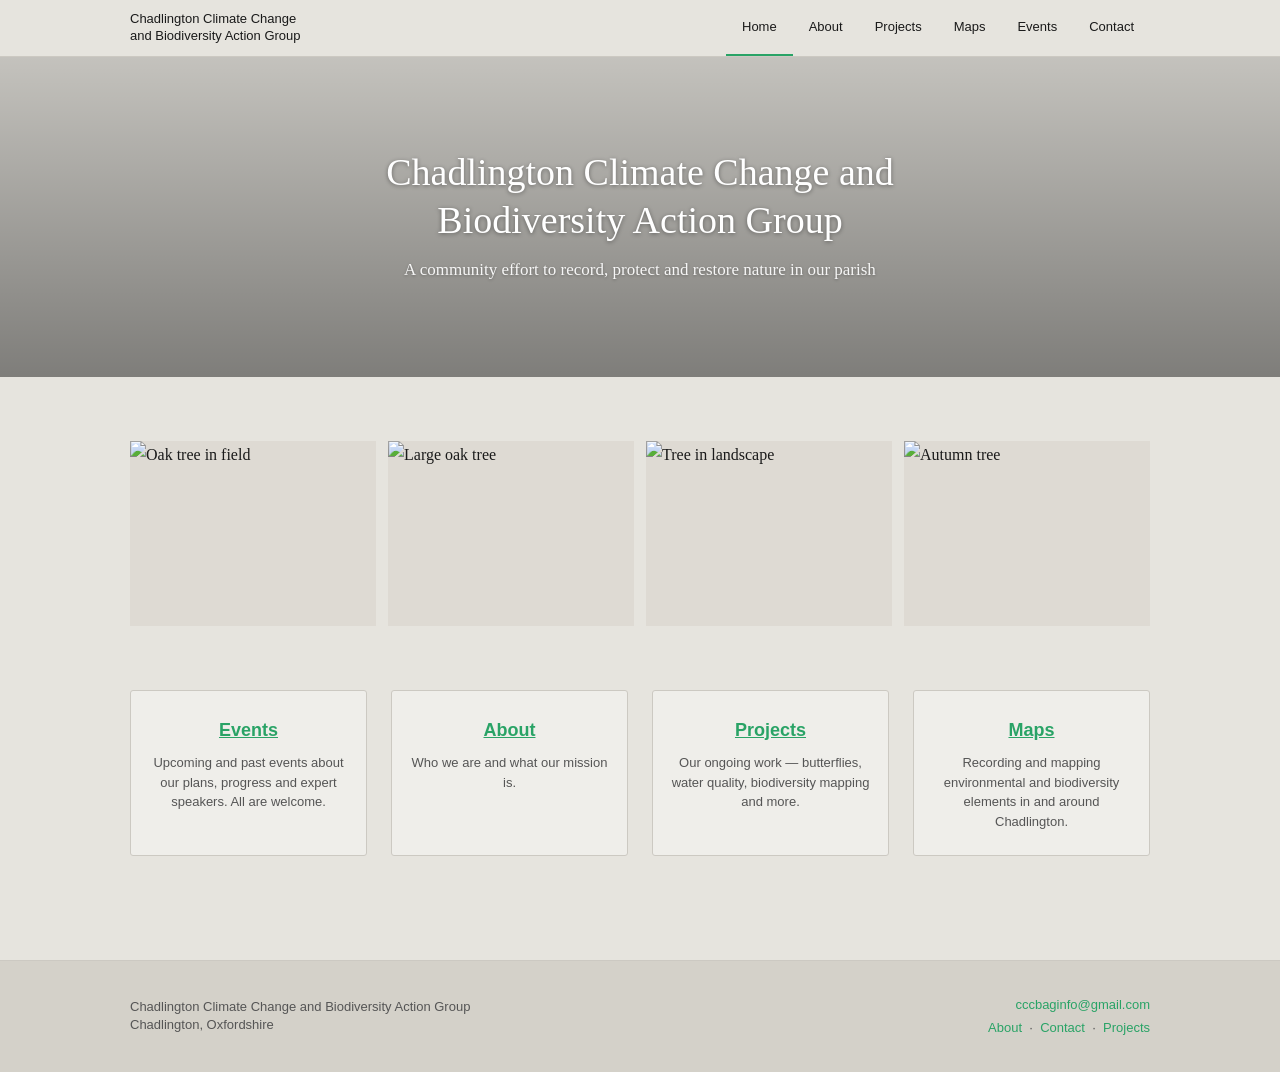
==== index.html @ e1ee6497 "Add files via upload" ====
<!DOCTYPE html>
<html lang="en">
<head>
    <meta charset="UTF-8">
    <meta name="viewport" content="width=device-width, initial-scale=1.0">
    <title>Chadlington Climate Change and Biodiversity Action Group</title>
    <link rel="stylesheet" href="css/style.css">
</head>
<body>

<nav>
    <div class="nav-inner">
        <a class="nav-title" href="index.html">Chadlington Climate Change<br>and Biodiversity Action Group</a>
        <ul class="nav-links">
            <li><a href="index.html" class="active">Home</a></li>
            <li><a href="about.html">About</a></li>
            <li class="has-dropdown">
                <a href="projects.html">Projects</a>
                <ul class="dropdown">
                    <li><a href="butterflies.html">Butterflies &amp; Moths</a></li>
                    <li><a href="water-quality.html">Evenlode Water Quality</a></li>
                </ul>
            </li>
            <li><a href="maps.html">Maps</a></li>
            <li><a href="events.html">Events</a></li>
            <li><a href="contact.html">Contact</a></li>
        </ul>
    </div>
</nav>

<div class="hero" style="background-image: url('images/finely.tightrope.faced.jpg');">
    <div class="hero-content">
        <h1>Chadlington Climate Change and<br>Biodiversity Action Group</h1>
        <p>A community effort to record, protect and restore nature in our parish</p>
    </div>
</div>

<main>
<div class="container">

    <section>
        <div class="photo-grid">
            <div class="cell"><img src="images/developer.noun.outfitter.jpg" alt="Oak tree in field"></div>
            <div class="cell"><img src="images/unlimited.furnish.sensible.JPG" alt="Large oak tree"></div>
            <div class="cell"><img src="images/seated.fade.onlookers.JPG" alt="Tree in landscape"></div>
            <div class="cell"><img src="images/legroom.trustees.tastes.jpg" alt="Autumn tree"></div>
        </div>
    </section>

    <section>
        <div class="nav-boxes">
            <div class="nav-box">
                <h2><a href="events.html">Events</a></h2>
                <p>Upcoming and past events about our plans, progress and expert speakers. All are welcome.</p>
            </div>
            <div class="nav-box">
                <h2><a href="about.html">About</a></h2>
                <p>Who we are and what our mission is.</p>
            </div>
            <div class="nav-box">
                <h2><a href="projects.html">Projects</a></h2>
                <p>Our ongoing work — butterflies, water quality, biodiversity mapping and more.</p>
            </div>
            <div class="nav-box">
                <h2><a href="maps.html">Maps</a></h2>
                <p>Recording and mapping environmental and biodiversity elements in and around Chadlington.</p>
            </div>
        </div>
    </section>

</div>
</main>

<footer>
    <div class="footer-inner">
        <div class="footer-name">
            Chadlington Climate Change and Biodiversity Action Group<br>
            Chadlington, Oxfordshire
        </div>
        <div class="footer-links">
            <a href="mailto:cccbaginfo@gmail.com">cccbaginfo@gmail.com</a><br>
            <a href="about.html">About</a> &nbsp;·&nbsp;
            <a href="contact.html">Contact</a> &nbsp;·&nbsp;
            <a href="projects.html">Projects</a>
        </div>
    </div>
</footer>

</body>
</html>
---- css/style.css ----
/* =============================================
   CHADLINGTON CCBAG — Shared Stylesheet v2
   ============================================= */

:root {
    --bg:         #e6e4de;
    --bg-card:    #dedad3;
    --green:      #29a366;
    --green-dk:   #1f8050;
    --green-lt:   #e8f5ee;
    --text:       #1a1a1a;
    --text-mid:   #555555;
    --text-light: #888888;
    --border:     #ccc9c2;
}

*, *::before, *::after { box-sizing: border-box; }

body {
    margin: 0;
    padding: 0;
    background: var(--bg);
    color: var(--text);
    font-family: Georgia, 'Times New Roman', serif;
    font-size: 16px;
    line-height: 1.7;
    min-height: 100vh;
    display: flex;
    flex-direction: column;
}

main { flex: 1; }

a { color: var(--green); text-decoration: none; }
a:hover { color: var(--green-dk); text-decoration: underline; }

img { display: block; max-width: 100%; height: auto; }

p { margin: 0 0 1em; }

/* ─────────────────────────────────────────
   NAV
───────────────────────────────────────── */
nav {
    background: var(--bg);
    border-bottom: 1px solid var(--border);
    position: sticky;
    top: 0;
    z-index: 100;
}

.nav-inner {
    max-width: 1100px;
    margin: 0 auto;
    padding: 0 40px;
    display: flex;
    align-items: center;
    justify-content: space-between;
    height: 56px;
}

.nav-title {
    font-family: Arial, Helvetica, sans-serif;
    font-size: 13px;
    color: var(--text);
    text-decoration: none;
    line-height: 1.3;
    max-width: 380px;
    flex-shrink: 0;
}

.nav-title:hover { color: var(--text); text-decoration: none; }

.nav-links {
    display: flex;
    gap: 0;
    list-style: none;
    margin: 0;
    padding: 0;
    height: 100%;
    align-items: stretch;
}

.nav-links > li {
    position: relative;
    display: flex;
    align-items: stretch;
}

.nav-links > li > a {
    font-family: Arial, Helvetica, sans-serif;
    font-size: 13px;
    color: var(--text);
    text-decoration: none;
    padding: 0 16px;
    display: flex;
    align-items: center;
    border-bottom: 2px solid transparent;
    transition: border-color 0.15s;
    white-space: nowrap;
}

.nav-links > li > a:hover,
.nav-links > li > a.active {
    border-bottom-color: var(--green);
    color: var(--text);
    text-decoration: none;
}

/* Dropdown */
.has-dropdown { position: relative; }

.dropdown {
    display: none;
    position: absolute;
    top: 100%;
    left: 0;
    background: white;
    border: 1px solid var(--border);
    border-top: 2px solid var(--green);
    min-width: 200px;
    box-shadow: 0 4px 12px rgba(0,0,0,0.10);
    list-style: none;
    margin: 0;
    padding: 6px 0;
}

.has-dropdown:hover .dropdown { display: block; }

.dropdown li a {
    display: block;
    padding: 9px 20px;
    font-family: Arial, Helvetica, sans-serif;
    font-size: 13px;
    color: var(--text);
    text-decoration: none;
    transition: background 0.1s;
}

.dropdown li a:hover {
    background: var(--green-lt);
    color: var(--green-dk);
    text-decoration: none;
}

/* ─────────────────────────────────────────
   HERO
───────────────────────────────────────── */
.hero {
    position: relative;
    width: 100%;
    height: 320px;
    background-size: cover;
    background-position: center 35%;
    display: flex;
    align-items: center;
    justify-content: center;
    text-align: center;
}

.hero::before {
    content: "";
    position: absolute;
    inset: 0;
    background: linear-gradient(to bottom, rgba(0,0,0,0.15) 0%, rgba(0,0,0,0.45) 100%);
}

.hero-content {
    position: relative;
    color: white;
    padding: 0 30px;
    max-width: 800px;
}

.hero h1 {
    font-family: Georgia, serif;
    font-size: 38px;
    font-weight: 400;
    margin: 0 0 12px;
    line-height: 1.25;
    text-shadow: 0 1px 4px rgba(0,0,0,0.4);
}

.hero p {
    font-size: 17px;
    margin: 0;
    opacity: 0.92;
    text-shadow: 0 1px 3px rgba(0,0,0,0.3);
}

/* ─────────────────────────────────────────
   CONTAINER
───────────────────────────────────────── */
.container {
    max-width: 1100px;
    margin: 0 auto;
    padding: 0 40px;
}

section { margin: 64px 0; }

/* ─────────────────────────────────────────
   HOME — PHOTO GRID
───────────────────────────────────────── */
.photo-grid {
    display: grid;
    grid-template-columns: repeat(4, 1fr);
    gap: 12px;
}

.photo-grid .cell {
    aspect-ratio: 4/3;
    overflow: hidden;
    background: var(--bg-card);
}

.photo-grid .cell img {
    width: 100%;
    height: 100%;
    object-fit: cover;
    transition: transform 0.4s ease;
}

.photo-grid .cell:hover img { transform: scale(1.03); }

/* ─────────────────────────────────────────
   HOME — NAV BOXES
───────────────────────────────────────── */
.nav-boxes {
    display: grid;
    grid-template-columns: repeat(4, 1fr);
    gap: 24px;
    text-align: center;
}

.nav-box {
    padding: 24px 16px;
    border: 1px solid var(--border);
    border-radius: 3px;
    background: rgba(255,255,255,0.35);
    transition: background 0.2s;
}

.nav-box:hover { background: rgba(255,255,255,0.6); }

.nav-box h2 {
    font-family: Arial, sans-serif;
    font-size: 18px;
    font-weight: 600;
    margin: 0 0 8px;
}

.nav-box h2 a {
    color: var(--green);
    text-decoration: underline;
}

.nav-box p {
    font-family: Arial, sans-serif;
    font-size: 13px;
    color: var(--text-mid);
    margin: 0;
    line-height: 1.5;
}

/* ─────────────────────────────────────────
   HOME — OTHER TOPICS
───────────────────────────────────────── */
.other-topics {
    border-top: 1px solid var(--border);
    padding-top: 28px;
    margin-top: 12px;
}

.other-topics h3 {
    font-family: Arial, sans-serif;
    font-size: 15px;
    font-weight: 600;
    margin: 0 0 10px;
}

.other-topics h3 a { color: var(--green); text-decoration: underline; }

.other-topics ul {
    list-style: none;
    margin: 0;
    padding: 0;
    display: flex;
    flex-wrap: wrap;
    gap: 8px 24px;
}

.other-topics ul li a {
    font-family: Arial, sans-serif;
    font-size: 14px;
}

/* ─────────────────────────────────────────
   TWO-COL (About, Contact)
───────────────────────────────────────── */
.two-col {
    display: grid;
    grid-template-columns: 1fr 1fr;
    gap: 72px;
    align-items: start;
}

.two-col h1 {
    font-size: 40px;
    font-weight: 400;
    margin: 0 0 28px;
    line-height: 1.15;
}

.two-col ul {
    padding-left: 20px;
    margin: 0 0 1em;
}

.two-col ul li { margin-bottom: 6px; }

.photo-stack { display: flex; flex-direction: column; gap: 12px; }

/* ─────────────────────────────────────────
   PAGE HEADING (Maps, Projects)
───────────────────────────────────────── */
.page-heading {
    text-align: center;
    max-width: 700px;
    margin: 0 auto 48px;
}

.page-heading h1 {
    font-size: 32px;
    font-weight: 400;
    margin: 0 0 14px;
}

.page-heading p { font-size: 15px; color: var(--text-mid); margin: 0 0 6px; }
.page-heading p.note { font-size: 13px; color: var(--text-light); }

/* ─────────────────────────────────────────
   PROJECTS GRID
───────────────────────────────────────── */
.projects-grid {
    display: grid;
    grid-template-columns: repeat(3, 1fr);
    gap: 28px;
}

.project-card {
    background: rgba(255,255,255,0.4);
    border: 1px solid var(--border);
    border-radius: 3px;
    overflow: hidden;
    transition: box-shadow 0.2s, background 0.2s;
    text-decoration: none;
    color: var(--text);
    display: flex;
    flex-direction: column;
}

.project-card:hover {
    box-shadow: 0 4px 16px rgba(0,0,0,0.10);
    background: rgba(255,255,255,0.65);
    text-decoration: none;
    color: var(--text);
}

.project-card-img {
    aspect-ratio: 16/9;
    overflow: hidden;
    background: var(--bg-card);
}

.project-card-img img {
    width: 100%;
    height: 100%;
    object-fit: cover;
    transition: transform 0.4s ease;
}

.project-card:hover .project-card-img img { transform: scale(1.04); }

.project-card-body {
    padding: 20px 22px 24px;
    flex: 1;
    display: flex;
    flex-direction: column;
}

.project-tag {
    font-family: Arial, sans-serif;
    font-size: 11px;
    font-weight: 700;
    text-transform: uppercase;
    letter-spacing: 0.08em;
    color: var(--green);
    margin-bottom: 8px;
}

.project-card h2 {
    font-family: Georgia, serif;
    font-size: 20px;
    font-weight: 400;
    margin: 0 0 10px;
    line-height: 1.3;
}

.project-card p {
    font-family: Arial, sans-serif;
    font-size: 13px;
    color: var(--text-mid);
    margin: 0 0 16px;
    line-height: 1.6;
    flex: 1;
}

.project-card .read-more {
    font-family: Arial, sans-serif;
    font-size: 13px;
    font-weight: 700;
    color: var(--green);
}

.project-card:hover .read-more { color: var(--green-dk); }

/* Coming soon card */
.project-card.coming-soon {
    opacity: 0.6;
    pointer-events: none;
}

.project-card.coming-soon .project-tag { color: var(--text-light); }

/* ─────────────────────────────────────────
   PROJECT PAGE (individual)
───────────────────────────────────────── */
.project-header {
    margin-bottom: 48px;
}

.breadcrumb {
    font-family: Arial, sans-serif;
    font-size: 13px;
    color: var(--text-light);
    margin-bottom: 16px;
}

.breadcrumb a { color: var(--text-mid); }
.breadcrumb span { margin: 0 6px; }

.project-header h1 {
    font-size: 38px;
    font-weight: 400;
    margin: 0 0 16px;
}

.project-header .lead {
    font-size: 17px;
    color: var(--text-mid);
    max-width: 620px;
    margin: 0;
}

/* ─────────────────────────────────────────
   MAPS PAGE
───────────────────────────────────────── */
.map-label {
    font-family: Arial, sans-serif;
    font-size: 13px;
    color: var(--text-mid);
    text-align: center;
    margin-bottom: 10px;
}

.map-frame-wrapper {
    position: relative;
    width: 100%;
    padding-bottom: 56.25%;
    height: 0;
    border: 1px solid var(--border);
    border-radius: 3px;
    overflow: hidden;
    box-shadow: 0 2px 10px rgba(0,0,0,0.08);
}

.map-frame-wrapper iframe {
    position: absolute;
    top: 0; left: 0;
    width: 100%; height: 100%;
    border: 0;
}

/* ─────────────────────────────────────────
   BUTTERFLIES
───────────────────────────────────────── */
.butterfly-collages {
    display: grid;
    grid-template-columns: 1fr 1fr;
    gap: 24px;
    margin-bottom: 8px;
}

.collage-item .caption {
    font-family: Arial, sans-serif;
    font-size: 12px;
    text-align: center;
    color: var(--text-mid);
    margin-top: 8px;
    line-height: 1.6;
}

.attribution {
    font-family: Arial, sans-serif;
    font-size: 12px;
    text-align: center;
    color: var(--text-light);
    margin: 10px 0 48px;
}

.reads-row {
    display: grid;
    grid-template-columns: 1fr auto;
    gap: 48px;
    align-items: start;
}

.reads-row h3 {
    font-family: Arial, sans-serif;
    font-size: 14px;
    font-weight: 700;
    margin: 0 0 12px;
    color: var(--green);
}

.reads-row ul {
    list-style: none;
    padding: 0;
    margin: 0 0 32px;
}

.reads-row ul li { margin-bottom: 8px; }
.reads-row ul li a { font-family: Arial, sans-serif; font-size: 14px; }

.side-thumb { width: 110px; flex-shrink: 0; }

.species-block { margin-bottom: 20px; }

.species-block h3 {
    font-family: Arial, sans-serif;
    font-size: 14px;
    font-weight: 700;
    margin: 0 0 4px;
}

.species-block p {
    font-family: Arial, sans-serif;
    font-size: 14px;
    color: var(--text-mid);
    margin: 0;
}

/* ─────────────────────────────────────────
   EVENTS
───────────────────────────────────────── */
.event-card {
    display: grid;
    grid-template-columns: 280px 1fr;
    gap: 48px;
    align-items: start;
    padding-bottom: 52px;
    margin-bottom: 52px;
    border-bottom: 1px solid var(--border);
}

.event-card:last-child { border-bottom: none; margin-bottom: 0; padding-bottom: 0; }

.event-poster {
    background: var(--bg-card);
    overflow: hidden;
    border: 1px solid var(--border);
}

.event-poster img { width: 100%; }

.event-details h2 {
    font-size: 22px;
    font-weight: 400;
    margin: 0 0 6px;
    line-height: 1.3;
}

.event-meta {
    font-family: Arial, sans-serif;
    font-size: 13px;
    color: var(--text-light);
    margin: 0 0 16px;
    line-height: 1.6;
}

.event-desc {
    font-family: Arial, sans-serif;
    font-size: 14px;
    color: var(--text-mid);
    margin: 0 0 22px;
    line-height: 1.7;
}

.btn {
    display: inline-block;
    background: var(--green);
    color: white;
    text-decoration: none;
    font-family: Arial, sans-serif;
    font-size: 13px;
    font-weight: 700;
    padding: 10px 24px;
    border-radius: 24px;
    transition: background 0.2s;
    letter-spacing: 0.02em;
}

.btn:hover { background: var(--green-dk); color: white; text-decoration: none; }

.btn-outline {
    background: transparent;
    border: 2px solid var(--green);
    color: var(--green);
}

.btn-outline:hover { background: var(--green); color: white; }

/* ─────────────────────────────────────────
   CONTACT
───────────────────────────────────────── */
.contact-email {
    font-weight: 700;
    font-family: Arial, sans-serif;
}

/* ─────────────────────────────────────────
   FOOTER
───────────────────────────────────────── */
footer {
    background: #d4d1c9;
    border-top: 1px solid var(--border);
    padding: 32px 0;
    margin-top: 40px;
}

.footer-inner {
    max-width: 1100px;
    margin: 0 auto;
    padding: 0 40px;
    display: flex;
    justify-content: space-between;
    align-items: center;
    gap: 20px;
}

.footer-name {
    font-family: Arial, sans-serif;
    font-size: 13px;
    color: var(--text-mid);
    line-height: 1.4;
}

.footer-links {
    font-family: Arial, sans-serif;
    font-size: 13px;
    color: var(--text-mid);
    text-align: right;
    line-height: 1.8;
}

.footer-links a { color: var(--green); }

/* ─────────────────────────────────────────
   RESPONSIVE
───────────────────────────────────────── */
@media (max-width: 860px) {
    .nav-inner { padding: 0 20px; }
    .nav-title { display: none; }
    .nav-links > li > a { padding: 0 10px; font-size: 12px; }

    .hero h1 { font-size: 26px; }
    .hero p { font-size: 14px; }

    .container { padding: 0 20px; }

    .photo-grid { grid-template-columns: 1fr 1fr; gap: 8px; }
    .nav-boxes { grid-template-columns: 1fr 1fr; gap: 16px; }
    .two-col { grid-template-columns: 1fr; gap: 36px; }
    .two-col h1 { font-size: 30px; }
    .projects-grid { grid-template-columns: 1fr 1fr; }
    .butterfly-collages { grid-template-columns: 1fr; }
    .reads-row { grid-template-columns: 1fr; }
    .event-card { grid-template-columns: 1fr; gap: 24px; }
    .footer-inner { flex-direction: column; text-align: center; }
    .footer-links { text-align: center; }
}

@media (max-width: 560px) {
    .nav-links > li > a { padding: 0 7px; font-size: 11px; }
    .photo-grid { grid-template-columns: 1fr 1fr; }
    .nav-boxes { grid-template-columns: 1fr; }
    .projects-grid { grid-template-columns: 1fr; }
    section { margin: 40px 0; }
}
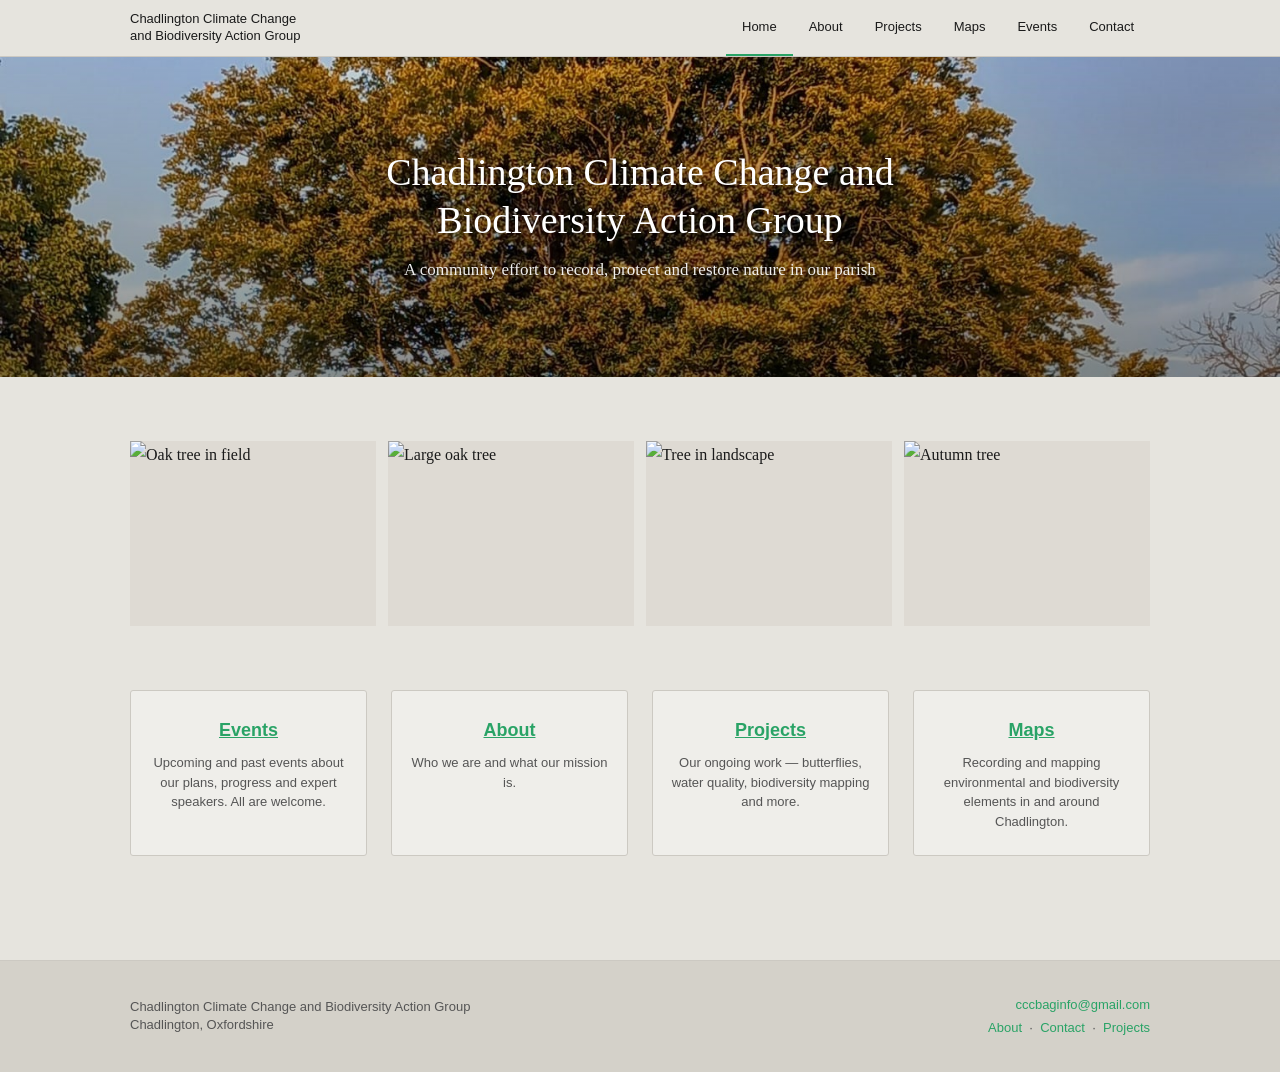
==== commit b1a2bcb2: "Add files via upload" ====
--- a/index.html
+++ b/index.html
@@ -4,10 +4,10 @@
     <meta charset="UTF-8">
     <meta name="viewport" content="width=device-width, initial-scale=1.0">
     <title>Chadlington Climate Change and Biodiversity Action Group</title>
+    <link rel="icon" type="image/svg+xml" href="assets/images/favicon.svg">
     <link rel="stylesheet" href="css/style.css">
 </head>
 <body>
-
 <nav>
     <div class="nav-inner">
         <a class="nav-title" href="index.html">Chadlington Climate Change<br>and Biodiversity Action Group</a>
@@ -27,26 +27,22 @@
         </ul>
     </div>
 </nav>
-
-<div class="hero" style="background-image: url('images/finely.tightrope.faced.jpg');">
+<div class="hero" style="background-image: url('assets/images/finely.tightrope.faced.jpg');">
     <div class="hero-content">
         <h1>Chadlington Climate Change and<br>Biodiversity Action Group</h1>
         <p>A community effort to record, protect and restore nature in our parish</p>
     </div>
 </div>
-
 <main>
 <div class="container">
-
     <section>
         <div class="photo-grid">
-            <div class="cell"><img src="images/developer.noun.outfitter.jpg" alt="Oak tree in field"></div>
-            <div class="cell"><img src="images/unlimited.furnish.sensible.JPG" alt="Large oak tree"></div>
-            <div class="cell"><img src="images/seated.fade.onlookers.JPG" alt="Tree in landscape"></div>
-            <div class="cell"><img src="images/legroom.trustees.tastes.jpg" alt="Autumn tree"></div>
+            <div class="cell"><img src="assets/images/developer.noun.outfitter.jpg" alt="Oak tree in field"></div>
+            <div class="cell"><img src="assets/images/unlimited.furnish.sensible.JPG" alt="Large oak tree"></div>
+            <div class="cell"><img src="assets/images/seated.fade.onlookers.JPG" alt="Tree in landscape"></div>
+            <div class="cell"><img src="assets/images/legroom.trustees.tastes.jpg" alt="Autumn tree"></div>
         </div>
     </section>
-
     <section>
         <div class="nav-boxes">
             <div class="nav-box">
@@ -67,10 +63,8 @@
             </div>
         </div>
     </section>
-
 </div>
 </main>
-
 <footer>
     <div class="footer-inner">
         <div class="footer-name">
@@ -85,6 +79,5 @@
         </div>
     </div>
 </footer>
-
 </body>
 </html>
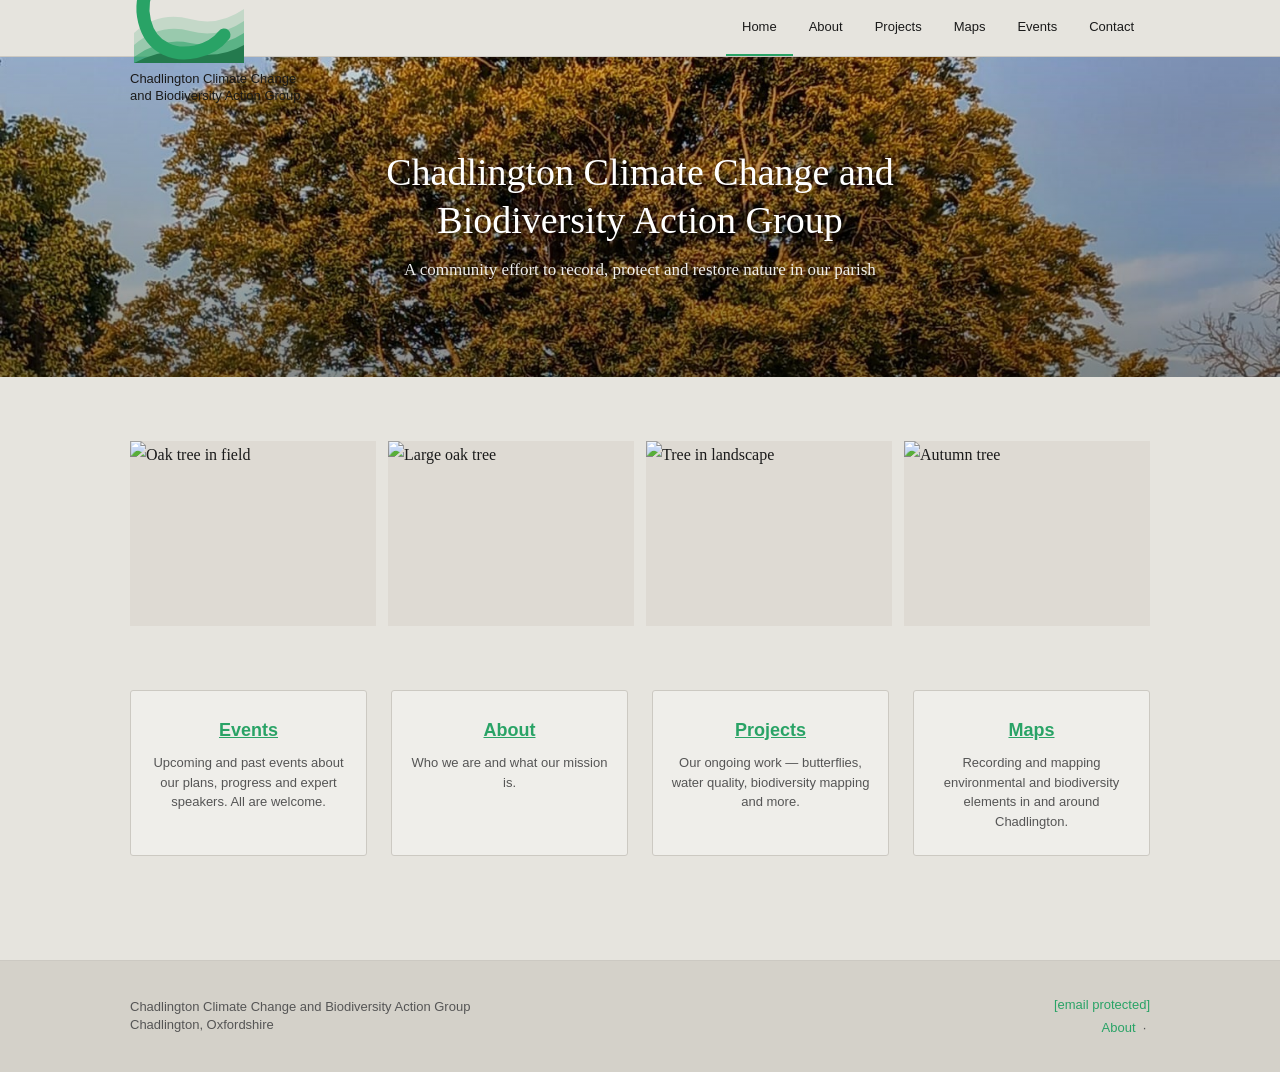
==== commit 73566f6d: "Add files via upload" ====
--- a/index.html
+++ b/index.html
@@ -10,7 +10,7 @@
 <body>
 <nav>
     <div class="nav-inner">
-        <a class="nav-title" href="index.html">Chadlington Climate Change<br>and Biodiversity Action Group</a>
+        <a class="nav-title" href="index.html"><img src="assets/images/favicon.svg" alt="Chadlington CCBAG" height="36" style="vertical-align:middle; margin-right:10px;">Chadlington Climate Change<br>and Biodiversity Action Group</a>
         <ul class="nav-links">
             <li><a href="index.html" class="active">Home</a></li>
             <li><a href="about.html">About</a></li>
@@ -72,12 +72,6 @@
             Chadlington, Oxfordshire
         </div>
         <div class="footer-links">
-            <a href="mailto:cccbaginfo@gmail.com">cccbaginfo@gmail.com</a><br>
+            <a href="/cdn-cgi/l/email-protection#167575757477717f78707956717b777f7a3875797b"><span class="__cf_email__" data-cfemail="274444444546404e49414867404a464e4b0944484a">[email&#160;protected]</span></a><br>
             <a href="about.html">About</a> &nbsp;·&nbsp;
-            <a href="contact.html">Contact</a> &nbsp;·&nbsp;
-            <a href="projects.html">Projects</a>
-        </div>
-    </div>
-</footer>
-</body>
-</html>
+            <a href="conta
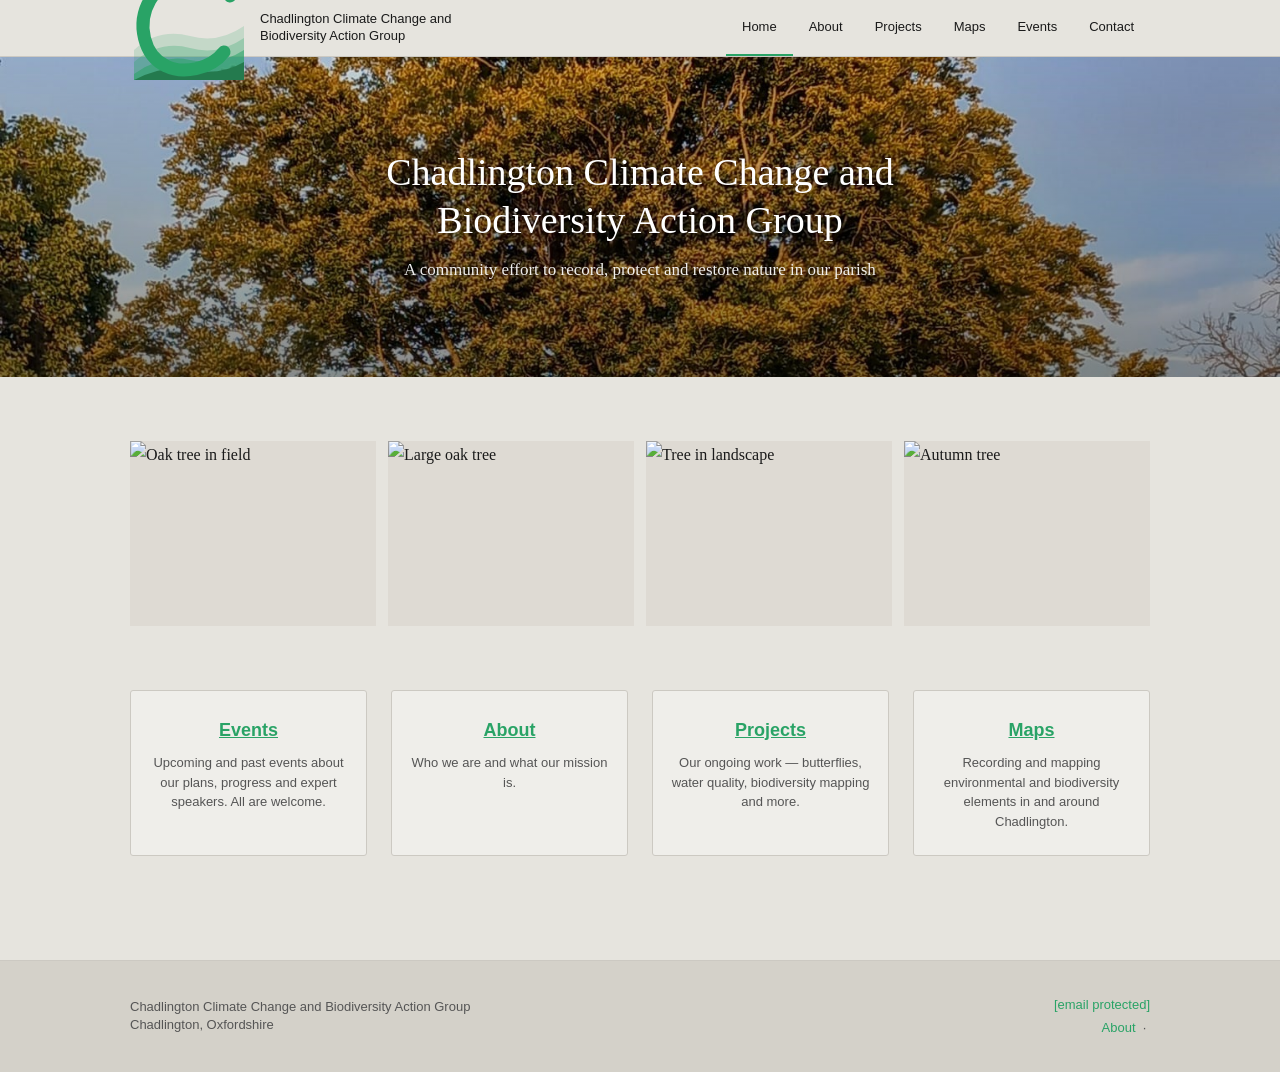
==== commit 5fb81f75: "Add files via upload" ====
--- a/index.html
+++ b/index.html
@@ -10,7 +10,7 @@
 <body>
 <nav>
     <div class="nav-inner">
-        <a class="nav-title" href="index.html"><img src="assets/images/favicon.svg" alt="Chadlington CCBAG" height="36" style="vertical-align:middle; margin-right:10px;">Chadlington Climate Change<br>and Biodiversity Action Group</a>
+        <a class="nav-title" href="index.html" style="display:flex; align-items:center; gap:10px;"><img src="assets/images/favicon.svg" alt="Chadlington CCBAG" height="36" style="flex-shrink:0;">Chadlington Climate Change and Biodiversity Action Group</a>
         <ul class="nav-links">
             <li><a href="index.html" class="active">Home</a></li>
             <li><a href="about.html">About</a></li>
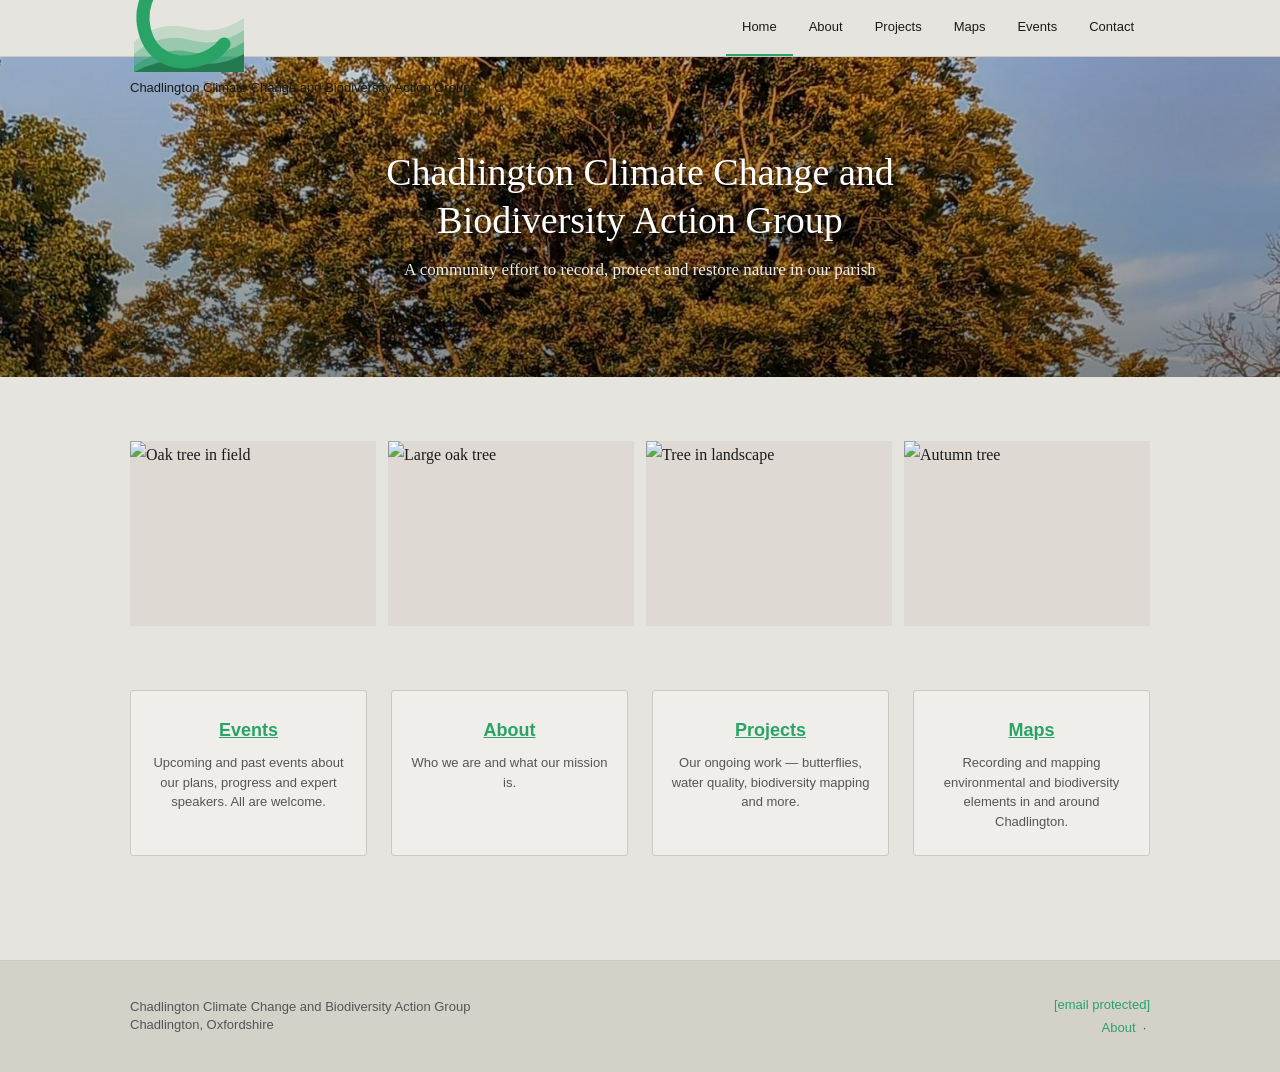
==== commit ce45eab3: "Add files via upload" ====
--- a/index.html
+++ b/index.html
@@ -6,11 +6,12 @@
     <title>Chadlington Climate Change and Biodiversity Action Group</title>
     <link rel="icon" type="image/svg+xml" href="assets/images/favicon.svg">
     <link rel="stylesheet" href="css/style.css">
+    
 </head>
 <body>
 <nav>
     <div class="nav-inner">
-        <a class="nav-title" href="index.html" style="display:flex; align-items:center; gap:10px;"><img src="assets/images/favicon.svg" alt="Chadlington CCBAG" height="36" style="flex-shrink:0;">Chadlington Climate Change and Biodiversity Action Group</a>
+        <a class="nav-title" href="index.html"><img src="assets/images/favicon.svg" alt="Chadlington CCBAG">Chadlington Climate Change and Biodiversity Action Group</a>
         <ul class="nav-links">
             <li><a href="index.html" class="active">Home</a></li>
             <li><a href="about.html">About</a></li>
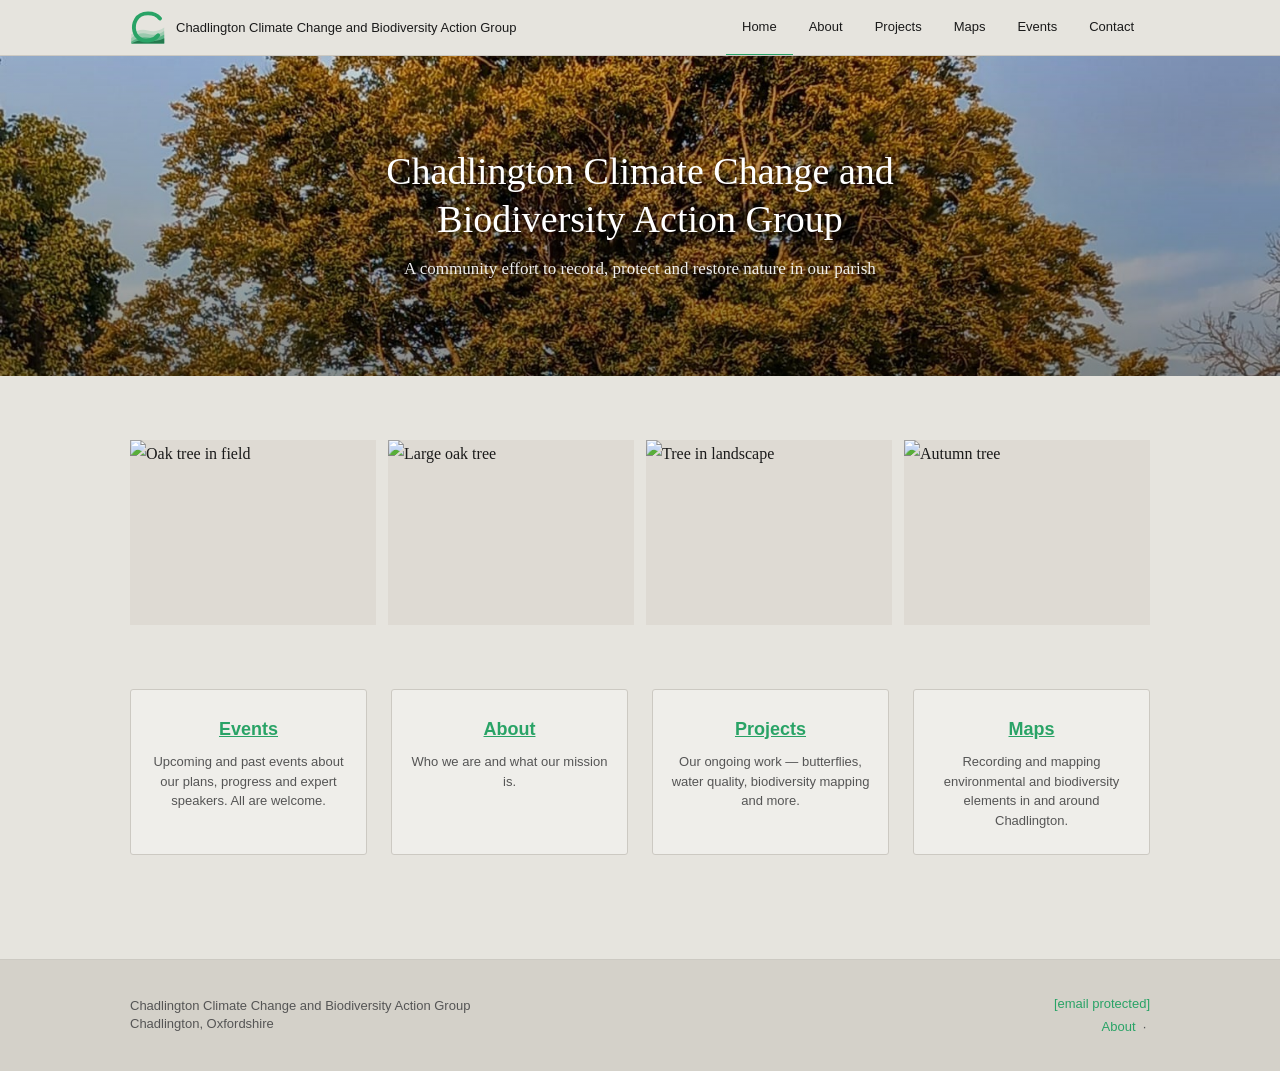
==== commit 9fbe159a: "Update index.html" ====
--- a/index.html
+++ b/index.html
@@ -3,7 +3,7 @@
 <head>
     <meta charset="UTF-8">
     <meta name="viewport" content="width=device-width, initial-scale=1.0">
-    <title>Chadlington Climate Change and Biodiversity Action Group</title>
+    <title>TEST -Chadlington Climate Change and Biodiversity Action Group</title>
     <link rel="icon" type="image/svg+xml" href="assets/images/favicon.svg">
     <link rel="stylesheet" href="css/style.css">
     
@@ -75,4 +75,4 @@
         <div class="footer-links">
             <a href="/cdn-cgi/l/email-protection#167575757477717f78707956717b777f7a3875797b"><span class="__cf_email__" data-cfemail="274444444546404e49414867404a464e4b0944484a">[email&#160;protected]</span></a><br>
             <a href="about.html">About</a> &nbsp;·&nbsp;
-            <a href="conta+            <a href="conta
--- a/css/style.css
+++ b/css/style.css
@@ -47,6 +47,8 @@
     position: sticky;
     top: 0;
     z-index: 100;
+    height: 56px;
+    overflow: hidden;
 }
 
 .nav-inner {
@@ -57,6 +59,7 @@
     align-items: center;
     justify-content: space-between;
     height: 56px;
+    overflow: visible;
 }
 
 .nav-title {
@@ -65,8 +68,23 @@
     color: var(--text);
     text-decoration: none;
     line-height: 1.3;
-    max-width: 380px;
+    max-width: 420px;
+    flex-shrink: 1;
+    display: flex;
+    align-items: center;
+    gap: 10px;
+    overflow: hidden;
+}
+.nav-title span {
+    white-space: nowrap;
+    overflow: hidden;
+    text-overflow: ellipsis;
+}
+.nav-title img {
+    height: 36px;
+    width: 36px;
     flex-shrink: 0;
+    display: block;
 }
 
 .nav-title:hover { color: var(--text); text-decoration: none; }
@@ -150,6 +168,7 @@
     position: relative;
     width: 100%;
     height: 320px;
+    background-color: #3a5a3a;
     background-size: cover;
     background-position: center 35%;
     display: flex;
@@ -681,7 +700,8 @@
 ───────────────────────────────────────── */
 @media (max-width: 860px) {
     .nav-inner { padding: 0 20px; }
-    .nav-title { display: none; }
+    .nav-title span { display: none; }
+    .nav-title img { height: 30px; }
     .nav-links > li > a { padding: 0 10px; font-size: 12px; }
 
     .hero h1 { font-size: 26px; }
